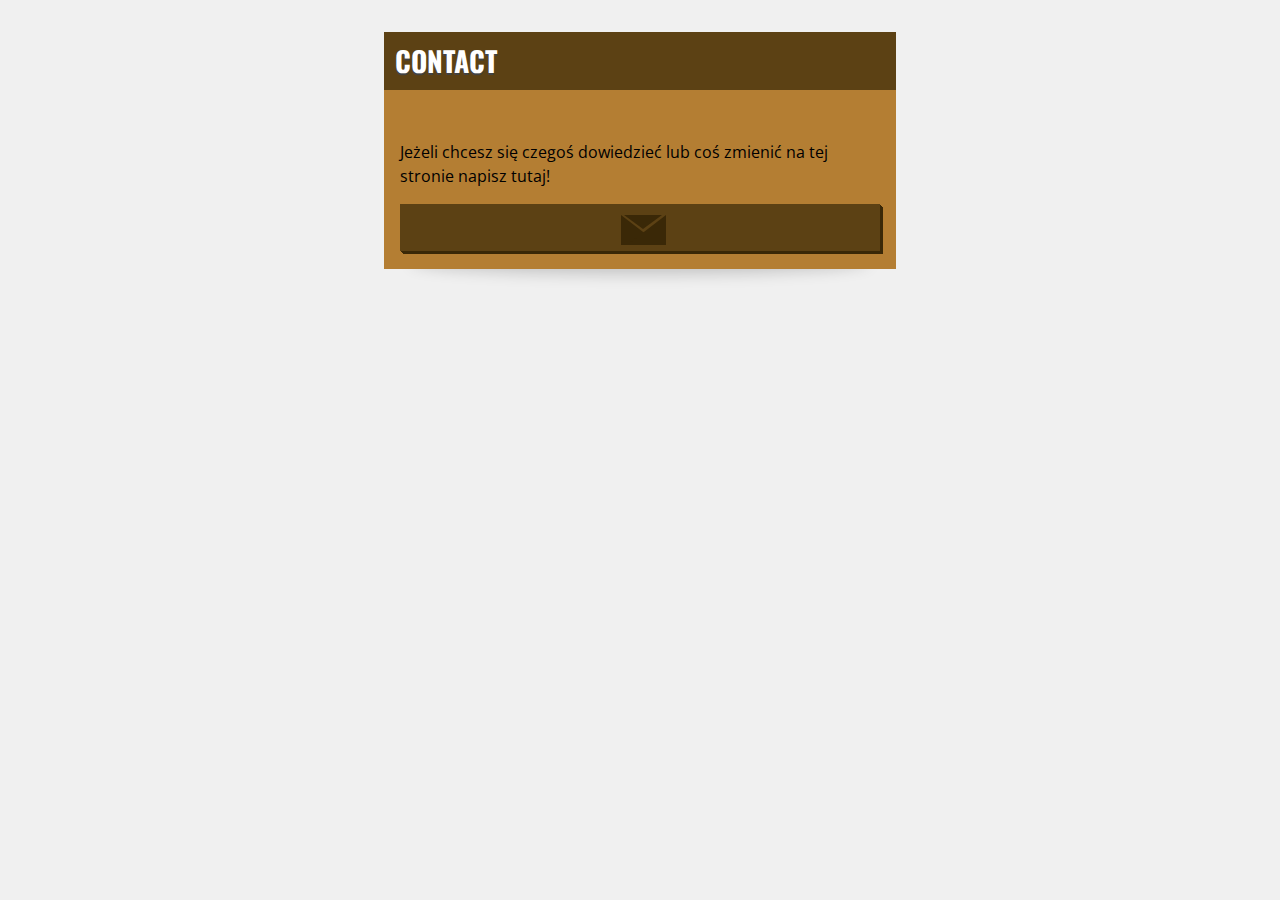
==== contact.html @ e77b9ee6 "Add files via upload" ====
<!DOCTYPE html>
<html lang="en">
<head>
    <meta charset="UTF-8">
    <meta name="viewport" content="width=device-width, initial-scale=1.0">
    <title>sit1</title>
    <link rel="stylesheet" href="contact.css">
</head>
<body>
    <div class="container">
    <header></header>
    <main>
        <section id="contact">
            <div class="sectionheader">	<h1>CONTACT</h1></div>
            <article>
            <p>Jeżeli chcesz się czegoś dowiedzieć lub coś zmienić na tej stronie napisz tutaj!</p>
                
                    <label for="checkcontact" class="contactbutton"><div class="mail"></div></label><input id="checkcontact" type="checkbox">
            
                    <form action="" method="post" class="contactform">
                        <p class="input_wrapper"><input type="text" name="imie" value=""  id ="contact_nom"><label for="contact_nom">IMIE</label></p>
                        <p class="input_wrapper"><input type="text" name="email" value=""  id ="contact_email"><label for="contact_email">EMAIL</label></p>
                        <p class="input_wrapper"><input type="text" name="sprawa" value=""  id ="contact_sujet"><label for="contact_sujet">SPRAWA</label></p>
                        <p class="textarea_wrapper"><textarea name="contact_message" id="contact_message"></textarea></p>
                        <p class="submit_wrapper"><input type="submit" value="Submit"></p>			
                    </form>
            </article>
        </section>
    </main>
    <footer></footer>
</div>
</body>
</html>
---- contact.css ----
@import url(https://fonts.googleapis.com/css?family=Oswald:400,700);
@import url(https://fonts.googleapis.com/css?family=Open+Sans);
body{
  background: #F0F0F0;
  font-family: Open Sans ,sans-serif;
  line-height:1.5em;
}
#contact {
width: 40vw;
margin:2em auto;
background-color: #b47e33;
position: relative;
}
#contact::after {
content: "";
display: block;
height: 2vw;
width: 90%;
left: 5%;
bottom: 0;
position: absolute;
-webkit-box-shadow: 0 5px 15px 0 rgba(0, 0, 0, 0.19);
box-shadow: 0 5px 15px 0 rgba(0, 0, 0, 0.19);
border-radius: 100%;
z-index: -1;
}
#contact article {
  padding: 1em;
}
#contact h1 {
background: #45310ccb;
font-family: Oswald ,sans-serif;
font-size: 1.75em;
padding: 0.6em 0 0.6em 0.4em;
color: white;
text-shadow: 0 0.06em 0 #424242;
position: relative;
}
.contactbutton {
background: #45310ccb;
-webkit-box-shadow: 1px 1px 0 0 #3a2807,2px 2px 0 0 #3a2807,3px 3px 0 0 #3a2807;
box-shadow: 1px 1px 0 0 #3a2807,2px 2px 0 0 #3a2807,3px 3px 0 0 #3a2807;
text-align: center;
display: block;
width: 100%;
height: 10%;
margin-top: 1vw;
margin-bottom: 2px;
cursor: pointer;
}
.contactbutton:hover {
-webkit-box-shadow: 1px 1px 0 0 #3a2807,0px 0px 0 0 #3a2807,0px 0px 0 0 #3a2807;
box-shadow: 1px 1px 0 0 #3a2807,0px 0px 0 0 #3a2807,0px 0px 0 0 #3a2807;
margin-bottom: 0px;
}
.mail {
margin-top: 11px;
font-size: 15px;
display: inline-block;
border-top: 2em solid transparent;
border-left: 2.6em solid #3a2807;
height: 0;
width: 0;
position: relative;
}
.mail:before {
content: '';
top: -2.5em;
left: -2.95em;
display: block;
position: absolute;
border-top: 1.2em solid #3a2807;
border-left: 1.6em solid transparent;
border-right: 1.6em solid transparent;
border-bottom: 1em solid transparent;
font-size: 0.8em;
}
.mail::after {
display: block;
content: "";
position: absolute;
border-top: 2em solid transparent;
border-right: 2.6em solid #3a2807;
height: 0;
width: 0;
left: -2.18em;
bottom: 0;
}
#checkcontact{
position: absolute;
left: -9999px;
}
.contactform {
overflow: hidden;
max-height: 0px;
-webkit-transition: all linear 1s;
-moz-transition: all linear 1s;
-o-transition: all linear 1s;
-ms-transition: all linear 1s;
transition: all linear 1s;
}
#checkcontact:checked + .contactform {
max-height: 1000px;
}
.input_wrapper {
position: relative;
}
.textarea_wrapper textarea {
margin-top: 20px;
display: block;
width: 100%;
background: rgb(255, 255, 255);
box-shadow: 0 0 1px 0 #E4E4E4;
-webkit-box-sizing: border-box;
-moz-box-sizing: border-box;
box-sizing: border-box;
padding: 1em;
-webkit-transition: all 250ms ease;
-moz-transition: all 250ms ease;
-ms-transition: all 250ms ease;
-o-transition: all 250ms ease;
transition: all 250ms ease;
color: #ffffff;
}
.input_wrapper input[type="text"] {
margin-top: 1em;
display: block;
width: 100%;
-webkit-box-sizing: border-box;
-moz-box-sizing: border-box;
box-sizing: border-box;
padding: 1em;
-webkit-transition: all 250ms ease;
-moz-transition: all 250ms ease;
-ms-transition: all 250ms ease;
-o-transition: all 250ms ease;
transition: all 250ms ease;
color: #000000;
text-indent: 15%;
}
.input_wrapper input[type="text"]:focus {
outline: none;
text-indent: 0;
}
.input_wrapper label {
position: absolute;
left: 0;
top: 0;
height: 100%;
background: #45310ccb;
color: rgb(255, 255, 255);
font-family: Oswald ,sans-serif;
box-sizing: border-box;
width: 15%;
text-align: center;
line-height: 2.8em;
-webkit-transition: all 250ms ease;
-moz-transition: all 250ms ease;
-ms-transition: all 250ms ease;
-o-transition: all 250ms ease;
transition: all 250ms ease;
}
.input_wrapper input[type="text"]:focus + label {
left: 85%;
}
.textarea_wrapper textarea {
margin-top: 20px;
display: block;
width: 100%;
  min-height:150px;
background: white;
box-shadow: 0 0 1px 0 #E4E4E4;
-webkit-box-sizing: border-box;
-moz-box-sizing: border-box;
box-sizing: border-box;
padding: 1em;
-webkit-transition: all 250ms ease;
-moz-transition: all 250ms ease;
-ms-transition: all 250ms ease;
-o-transition: all 250ms ease;
transition: all 250ms ease;
color: #000000;
}
.textarea_wrapper textarea:focus {
outline: none;
}
.submit_wrapper {
text-align: center;
}
.submit_wrapper input {
text-align: center;
display: inline-block;
width: 40%;
height: 50px;
margin-top: 1em;
margin-bottom: 6px;
cursor: pointer;
background: #45310ccb;
color: white;
font-family: Oswald ,sans-serif;
font-size: 1em;
border: none;
-webkit-box-shadow: 1px 1px 0 0 #3a2807,2px 2px 0 0 #3a2807,3px 3px 0 0 #3a2807;
box-shadow: 1px 1px 0 0 #3a2807,2px 2px 0 0 #3a2807,3px 3px 0 0 #3a2807;
-webkit-appearance: none;
  -webkit-transition: all 250ms ease;
-moz-transition: all 250ms ease;
-ms-transition: all 250ms ease;
-o-transition: all 250ms ease;
transition: all 250ms ease;
}
.submit_wrapper input:hover {
-webkit-box-shadow: 1px 1px 0 0 #835a20,0px 0px 0 0 #3a2807,0px 0px 0 0 #3a2807;
box-shadow: 1px 1px 0 0 #3a2807,0px 0px 0 0 #3a2807,0px 0px 0 0 #3a2807;
margin-top: 22px;
margin-left: 2px;
margin-bottom: 0px;
}

@media (max-width: 500px){
#contact {
width: 100%;
}
  .input_wrapper label {
line-height: 3.5em;
font-size: 0.8em;
}
}
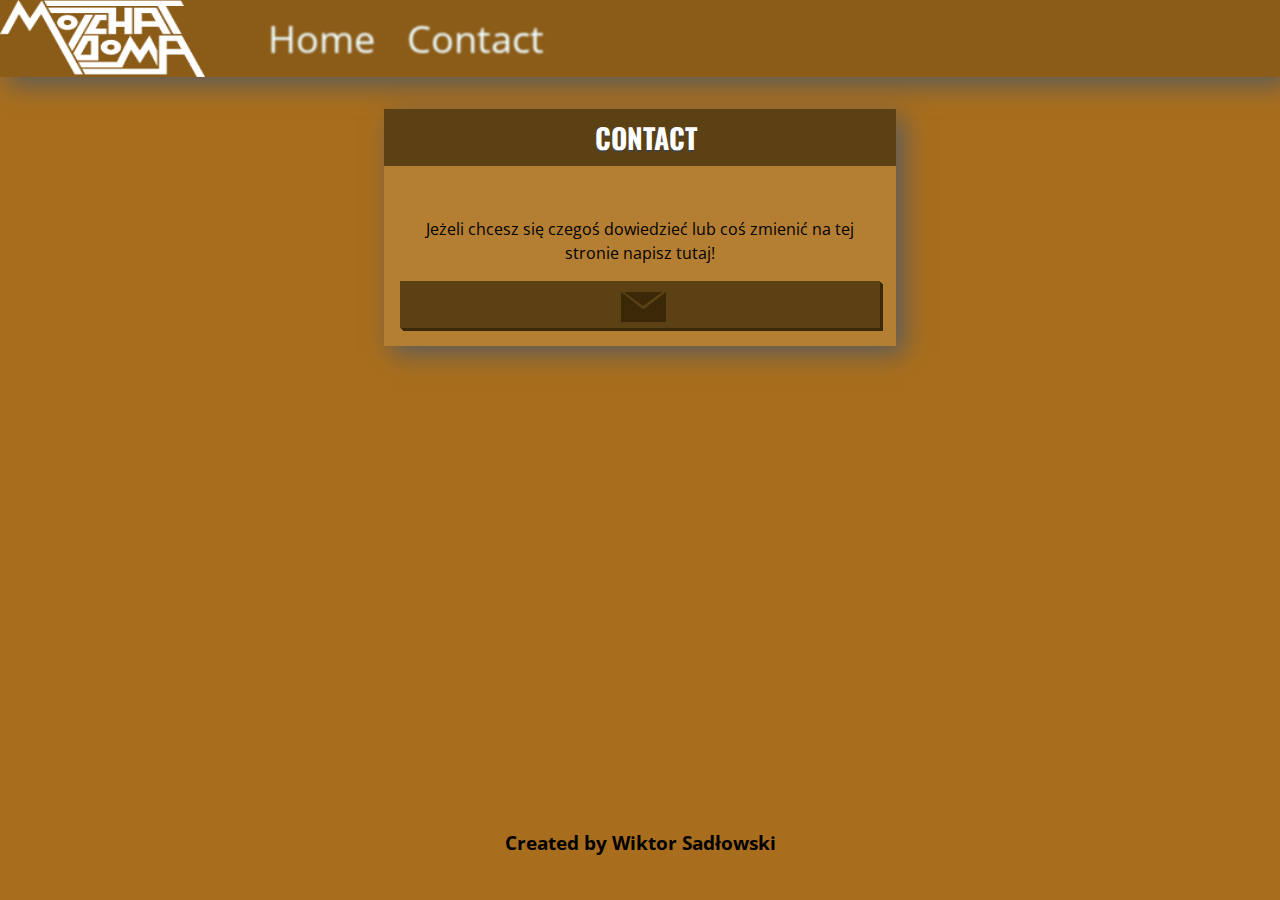
==== commit 67e399d5: "Add files via upload" ====
--- a/contact.html
+++ b/contact.html
@@ -8,7 +8,11 @@
 </head>
 <body>
     <div class="container">
-    <header></header>
+    <header><img id="logo"src="logo.webp" alt="logo">
+        <menu>
+        <li class="nav"><a href="index.html">Home</a></li>
+        <li class="nav"><a href="contact.html">Contact</a></li>
+    </menu></header>
     <main>
         <section id="contact">
             <div class="sectionheader">	<h1>CONTACT</h1></div>
@@ -27,7 +31,9 @@
             </article>
         </section>
     </main>
-    <footer></footer>
+    <footer>
+        <h3 id="stopka">Created by Wiktor Sadłowski</h3>
+    </footer>
 </div>
 </body>
 </html>--- a/contact.css
+++ b/contact.css
@@ -1,15 +1,36 @@
 @import url(https://fonts.googleapis.com/css?family=Oswald:400,700);
 @import url(https://fonts.googleapis.com/css?family=Open+Sans);
-body{
-  background: #F0F0F0;
+
+.container{
+  text-align: center;
+  display: grid; 
+  background-color: #a86e1d;
+  grid-template-columns: 0.6fr 1.5fr 0.6fr; 
+  grid-template-rows: 0.4fr 5fr 0.6fr; 
+  grid-template-areas: 
+    "head head head"
+    "main main main"
+    "foot foot foot"; 
+    list-style-type: none;
+    min-height: 100vh;
+  }
+  body{
+    margin: 0px;
   font-family: Open Sans ,sans-serif;
   line-height:1.5em;
+}
+main{
+  grid-area: main;
+}
+footer{
+  grid-area: foot;
 }
 #contact {
 width: 40vw;
 margin:2em auto;
 background-color: #b47e33;
 position: relative;
+box-shadow: 8px 8px 24px 0px rgb(92, 92, 92);
 }
 #contact::after {
 content: "";
@@ -225,4 +246,82 @@
 line-height: 3.5em;
 font-size: 0.8em;
 }
-}+}
+header{
+  grid-area: head;
+  width: 100%;
+  display: flex;
+  justify-content: left;
+  flex-direction: row;
+  background-color: #0000002c;
+  box-shadow: 8px 8px 24px 0px rgb(92, 92, 92);
+}
+menu{
+display: flex;
+  flex-direction: row;
+  margin: 0;
+  justify-content: flex-end;
+}
+.nav{
+  display: flex;
+  align-items: center;
+  justify-content: center;
+  width: 12vw;
+  height: 3vw;
+  color: azure;
+  margin-top: 2vw;
+
+}
+#logo{
+  height: 6vw;
+  width: 16%;
+  border-radius: 0%;
+  margin: 0;
+  justify-content: flex-end;
+  filter: blur(0px);
+}
+a{
+  filter: blur(1px);
+  font-size:3vw;
+  width: 100%;
+  height: 100%;
+  text-decoration:none;
+  color: azure;
+}
+a::before{
+content: "";
+position: absolute;
+display: block;
+width: 90%;
+height: 2px;
+top: 3.5vw;
+left: 5%;
+background-color: #ffffff;
+transform: scaleX(0);
+transition: transform 0.3s ease;
+}
+a:hover::before{
+transform: scaleX(1);
+}
+@media screen and (max-width:576px){
+  .nav{
+      width: 24vw;
+      margin-top: 8vw;
+      height: 16vw;
+    }
+    a{
+      filter: blur(0px);
+      font-size: 6vw;
+    
+    }
+    #logo{
+      margin-top: 2vw;
+      height: 16vw;
+      width: 28vw;
+    }
+    h1{
+      margin-top: 6vw;
+      font-size: 7vw;
+      filter: blur(0px);
+    }
+}
